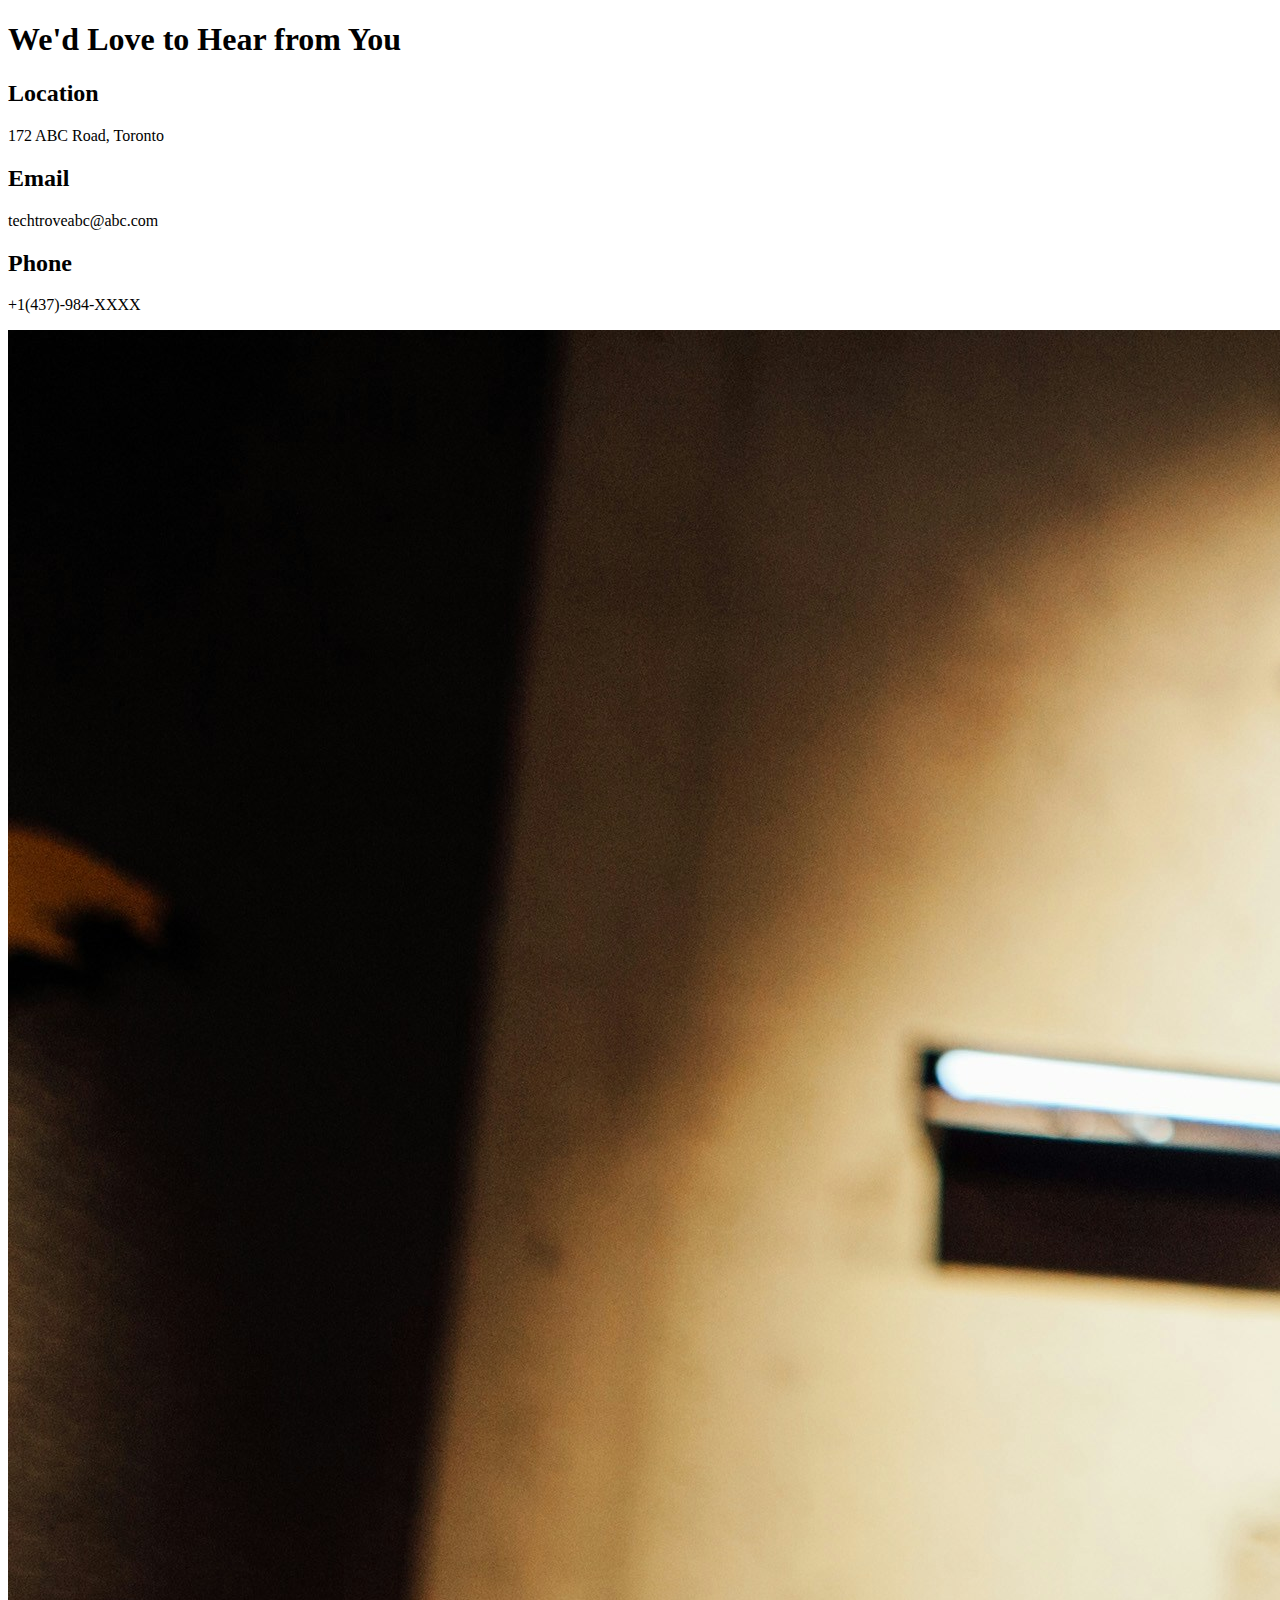
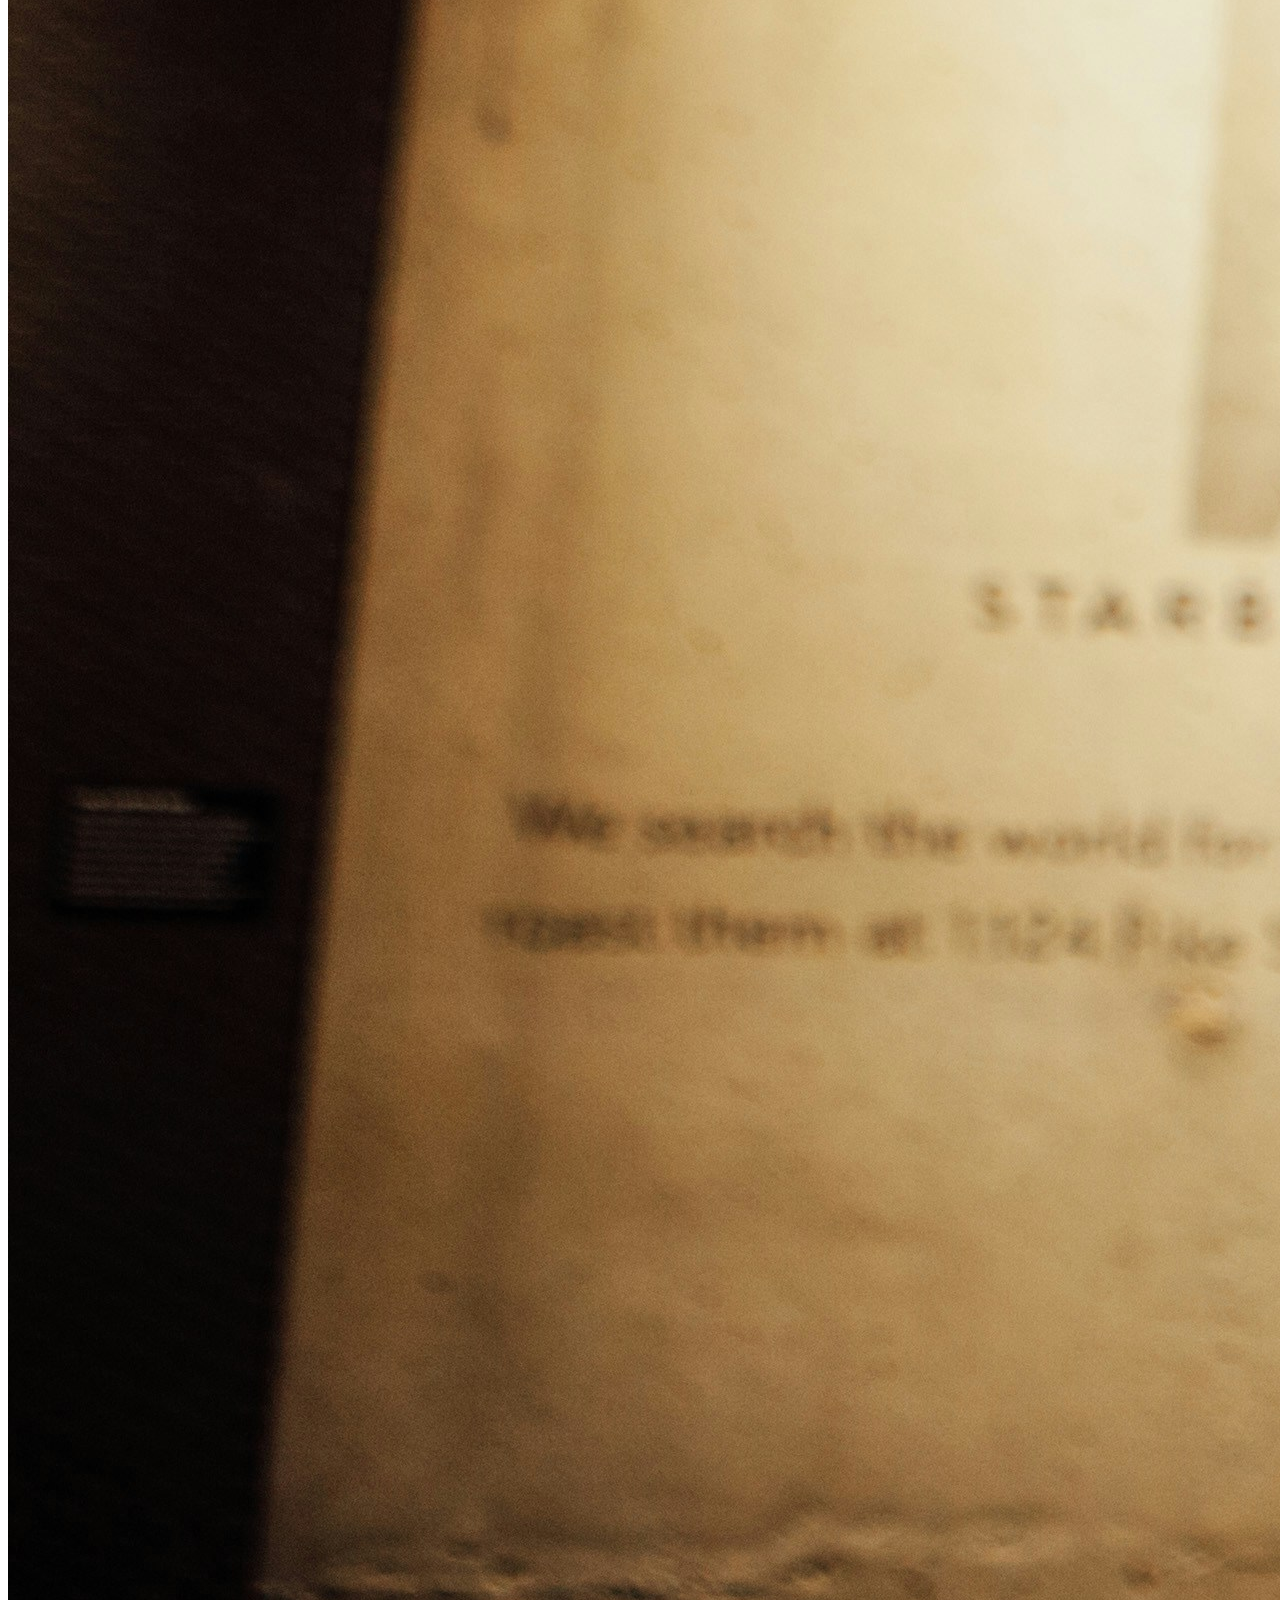
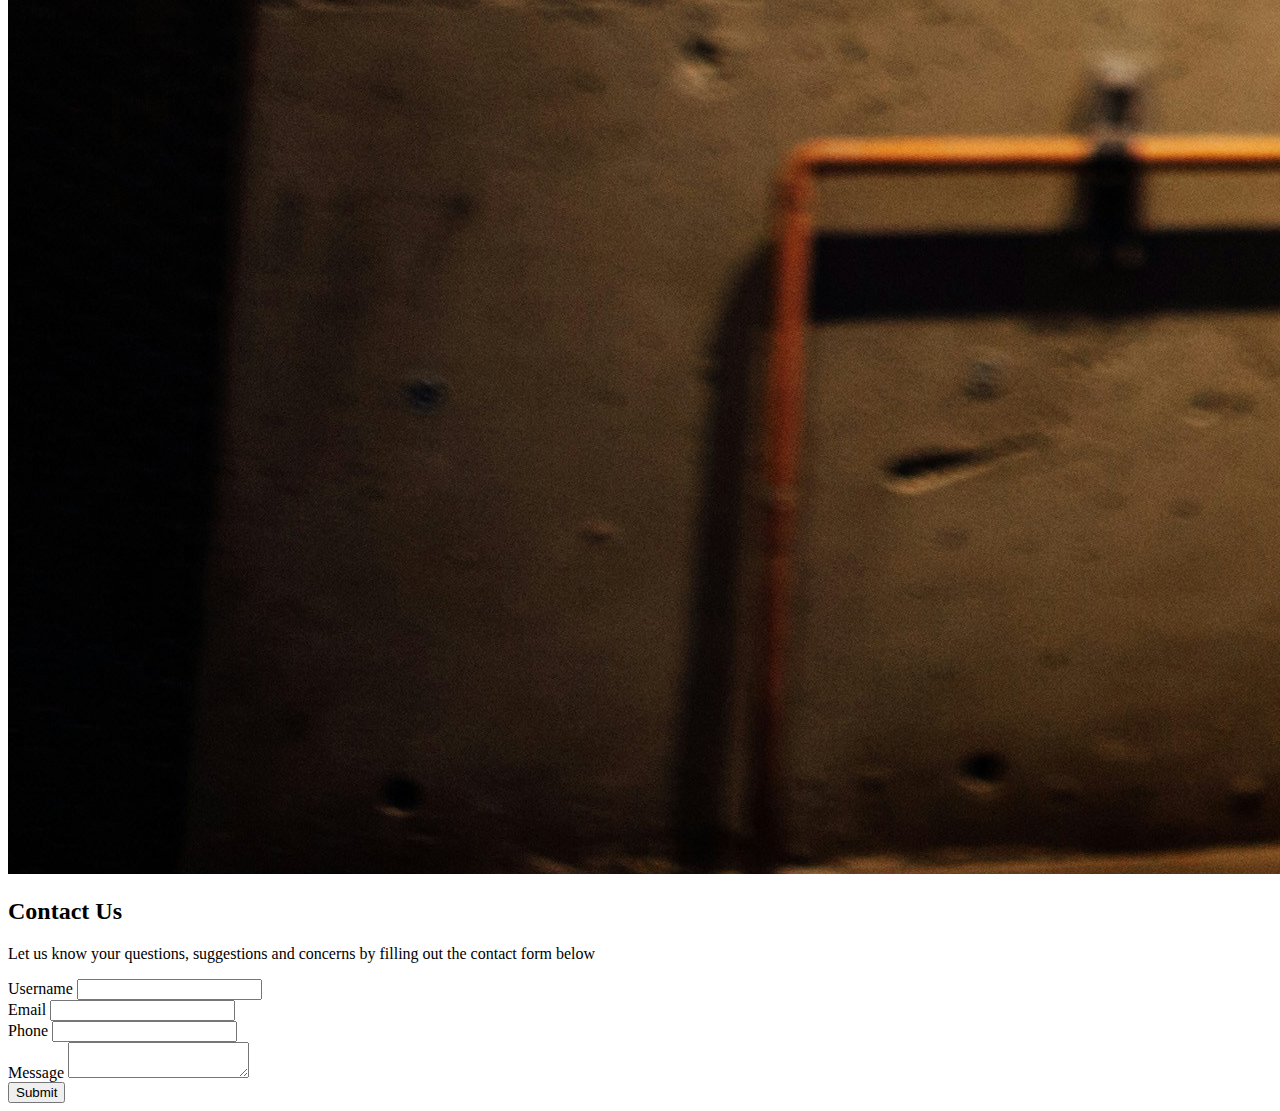
==== Project/contact.html @ 1d63f7a3 "Add files via upload" ====
<!DOCTYPE html>
<html lang="en">

<head id="head">
  <meta name="description" content="This is the Home Page of the Website">
  <title>HOME</title>

  <!-- Inserting J-Query -->
  <script src="https://code.jquery.com/jquery-3.7.1.min.js"
    integrity="sha256-/JqT3SQfawRcv/BIHPThkBvs0OEvtFFmqPF/lYI/Cxo=" crossorigin="anonymous"></script>

  <!-- Linking the javascript -->
  <script src="./js/script.js" defer></script>

</head>

<body>
  <!-- Header of the Website, Code will be inserted by JQuery -->
  <header id="header"></header>

  <!-- Masthead of the Contact Us -->
  <section class="contact-masthead masthead">
    <div class="masthead-content">
      <h1>We'd Love to Hear from You</h1>
      <div class="arrows-body">
        <div class="arrow"></div>
      </div>
    </div>
  </section>

  <main>
    <section class="contact-form">
      <div class="info">
        <div class="company-adress">
          <div class="adress-group">
            <i class="fa-solid fa-location-dot"></i>
            <h2>Location</h2>
            <p>172 ABC Road, Toronto</p>
          </div>
          <div class="adress-group">
            <i class="fa-regular fa-envelope"></i>
            <h2>Email</h2>
            <p>techtroveabc@abc.com</p>
          </div>
          <div class="adress-group">
            <i class="fa-solid fa-phone"></i>
            <h2>Phone</h2>
            <p>+1(437)-984-XXXX</p>
          </div>

          <img src="./img/contact-us-loc.jpg" alt="comapny image">
        </div>
      </div>
      <div class="form-wrapper">
        <form action="" class="form">
          <h2>Contact Us</h2>
          <p>Let us know your questions, suggestions and concerns by filling out the contact form below</p>
          <div class="form-group">
            <label for="username">Username</label>
            <input type="text" name="" id="username">
          </div>
          <div class="form-group">
            <label for="phone">Email</label>
            <input type="email" name="" id="phone">
          </div>
          <div class="form-group">
            <label for="email">Phone</label>
            <input type="text" name="" id="email">
          </div>
          <div class="form-group">
            <label for="message">Message</label>
            <textarea name="" id="message"></textarea>
          </div>
          <button class="form-btn">Submit</button>
        </form>
      </div>
    </section>
  </main>



  <!-- Footer of The Website, Code will be inserted by JQuery -->
  <footer id="footer"></footer>

</body>

</html>
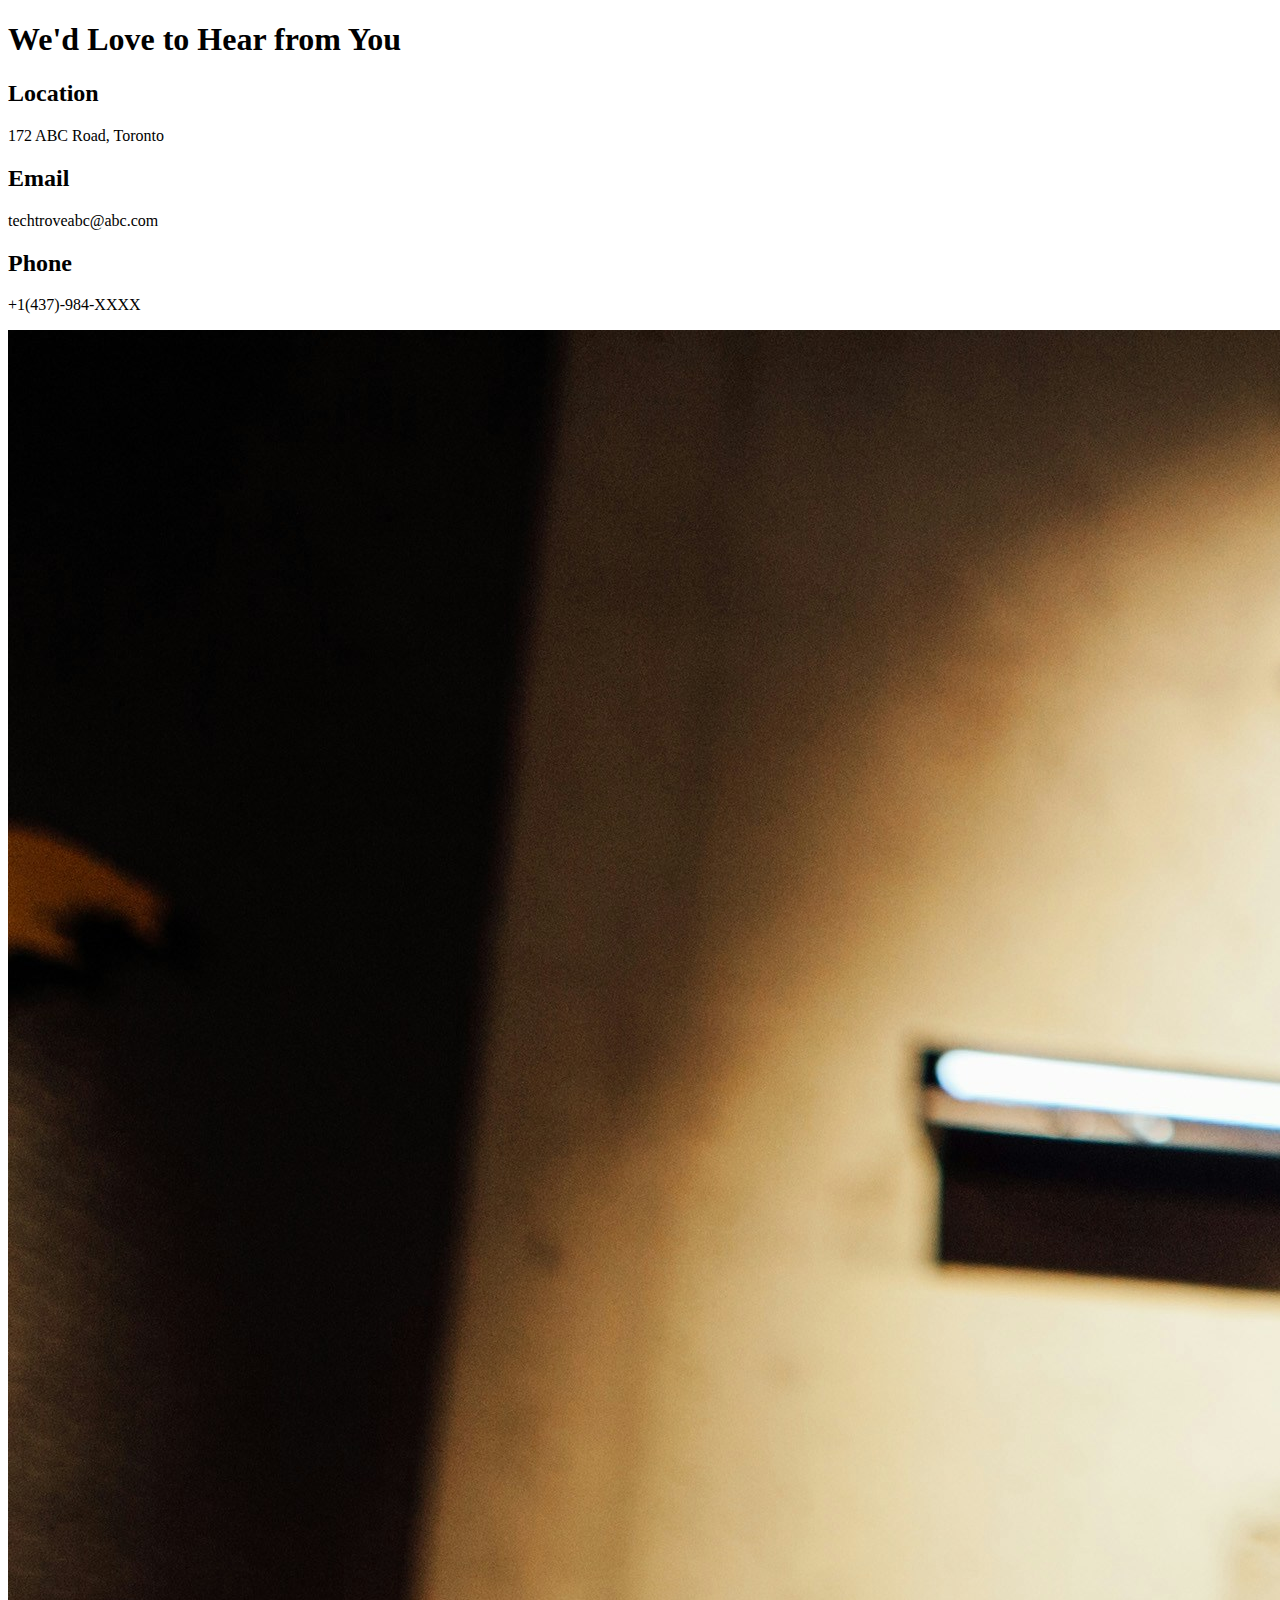
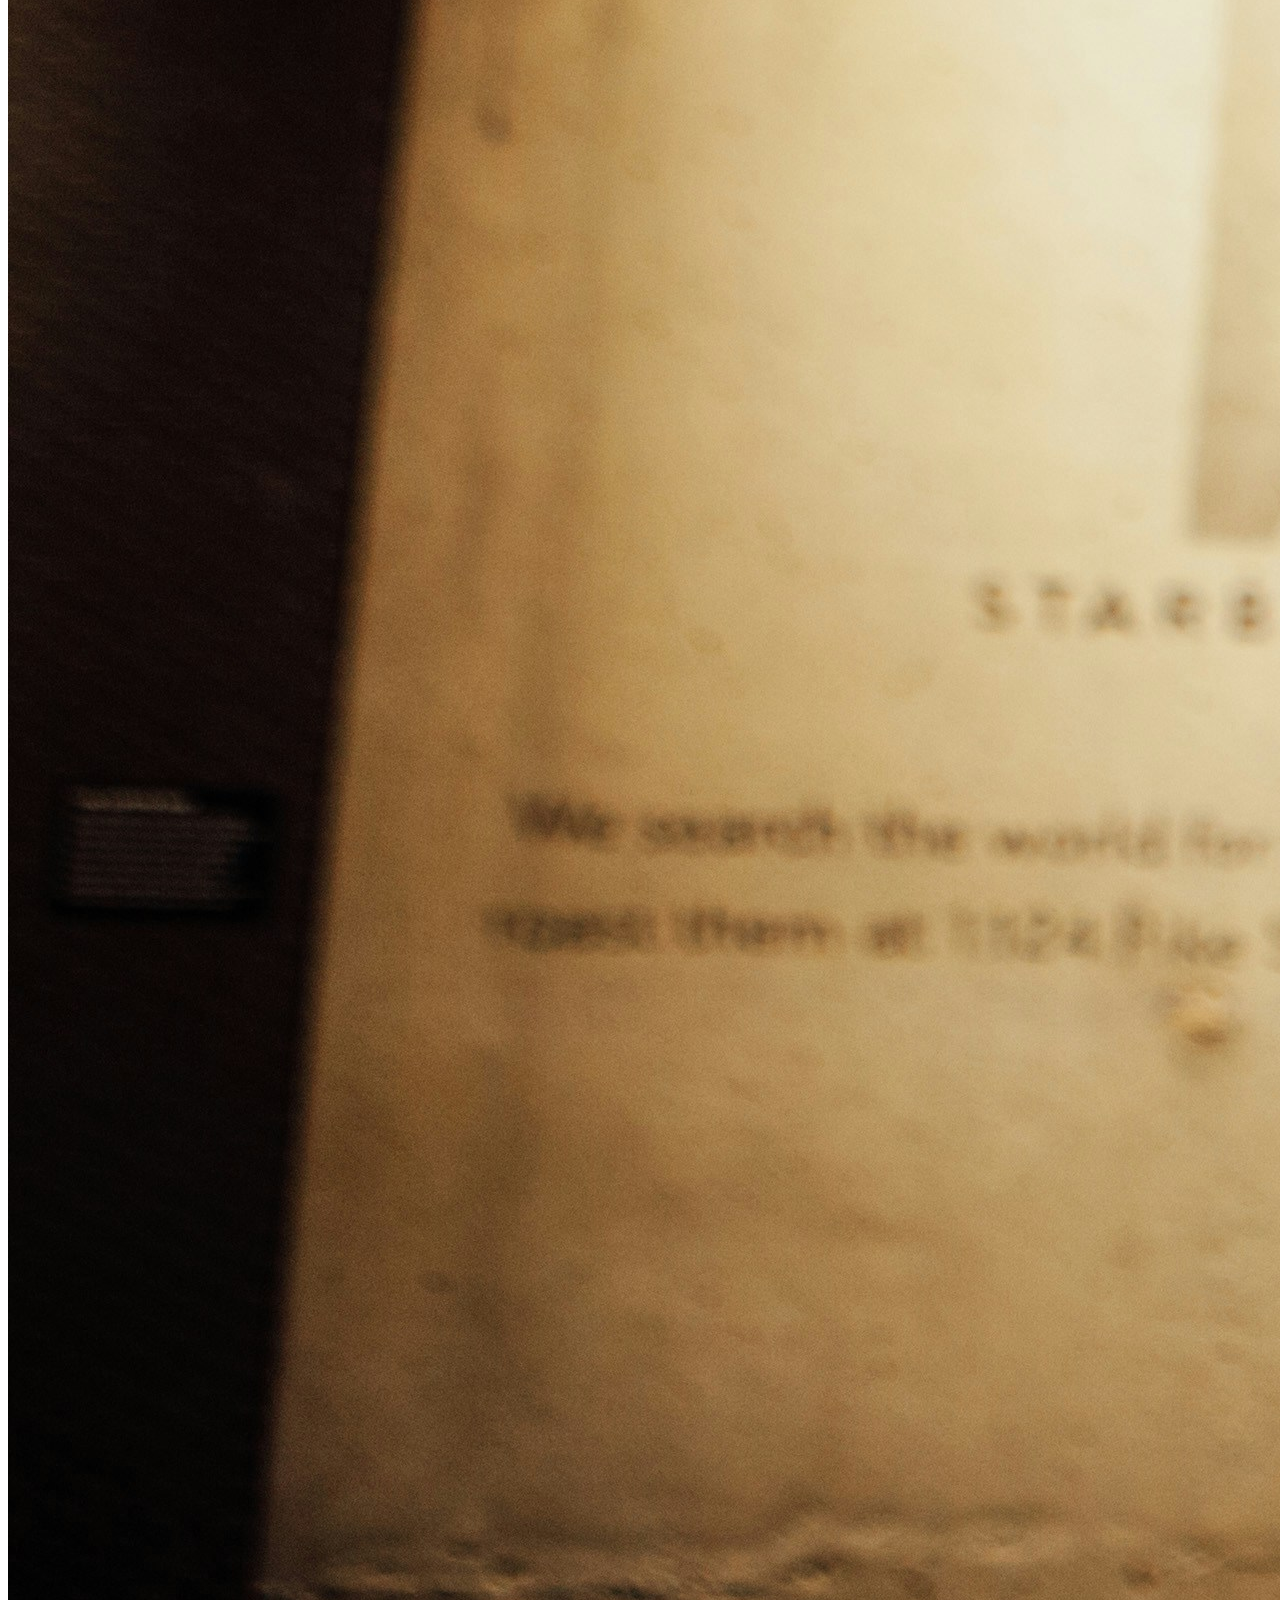
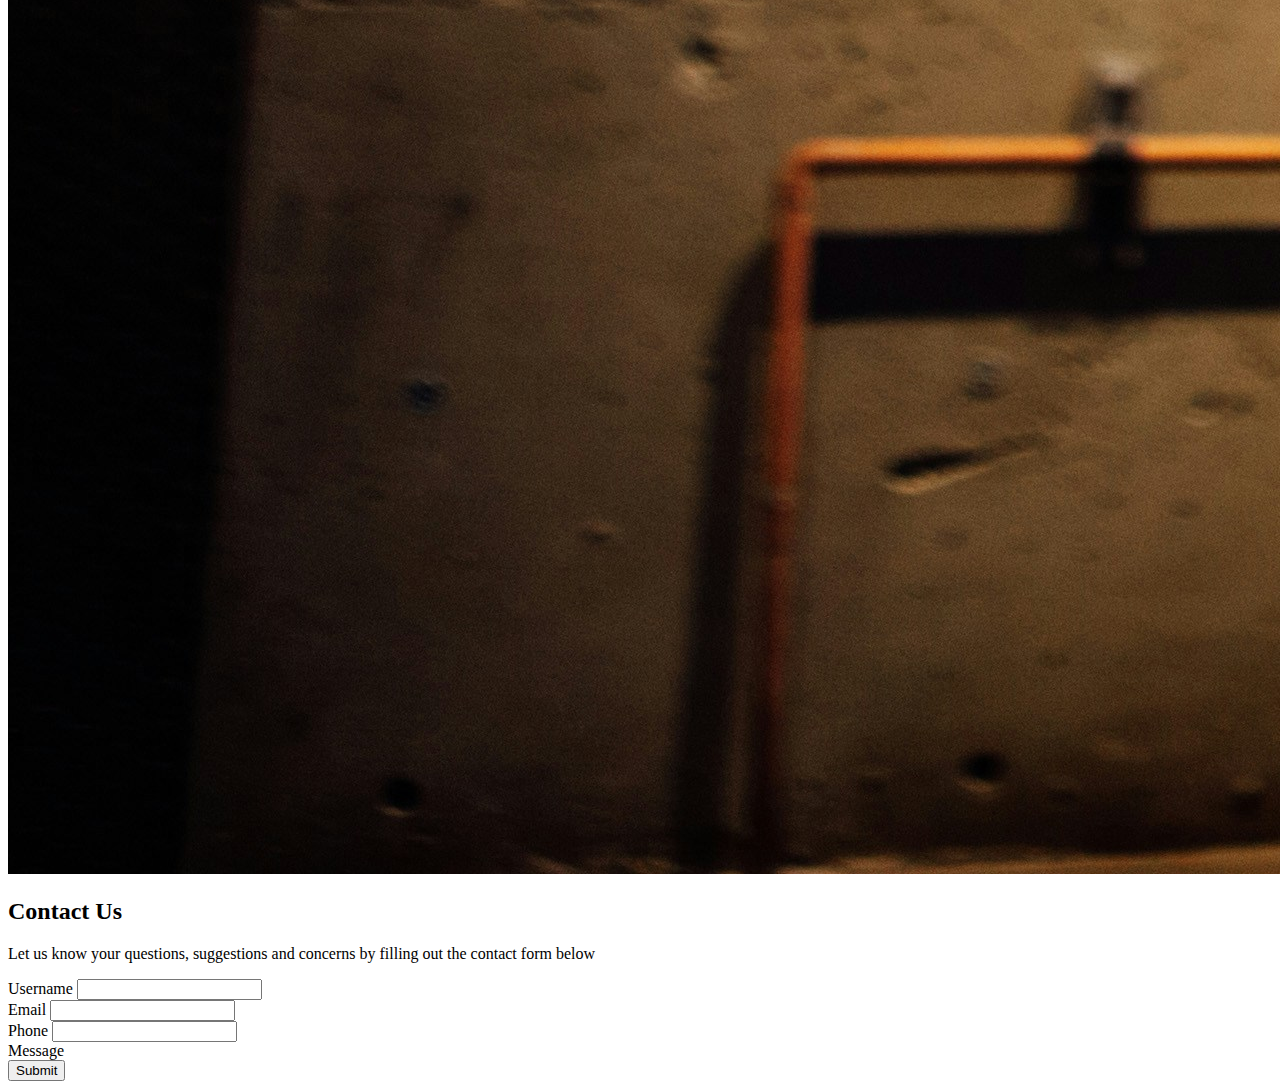
==== commit f0a7b631: "Update contact.html" ====
--- a/Project/contact.html
+++ b/Project/contact.html
@@ -52,24 +52,24 @@
         </div>
       </div>
       <div class="form-wrapper">
-        <form action="" class="form">
+        <form class="form">
           <h2>Contact Us</h2>
           <p>Let us know your questions, suggestions and concerns by filling out the contact form below</p>
           <div class="form-group">
             <label for="username">Username</label>
-            <input type="text" name="" id="username">
+            <input type="text" id="username">
           </div>
           <div class="form-group">
             <label for="phone">Email</label>
-            <input type="email" name="" id="phone">
+            <input type="email" id="phone">
           </div>
           <div class="form-group">
             <label for="email">Phone</label>
-            <input type="text" name="" id="email">
+            <input type="text" id="email">
           </div>
           <div class="form-group">
             <label for="message">Message</label>
-            <textarea name="" id="message"></textarea>
+            <textareaid="message"></textarea>
           </div>
           <button class="form-btn">Submit</button>
         </form>
@@ -84,4 +84,4 @@
 
 </body>
 
-</html>+</html>
